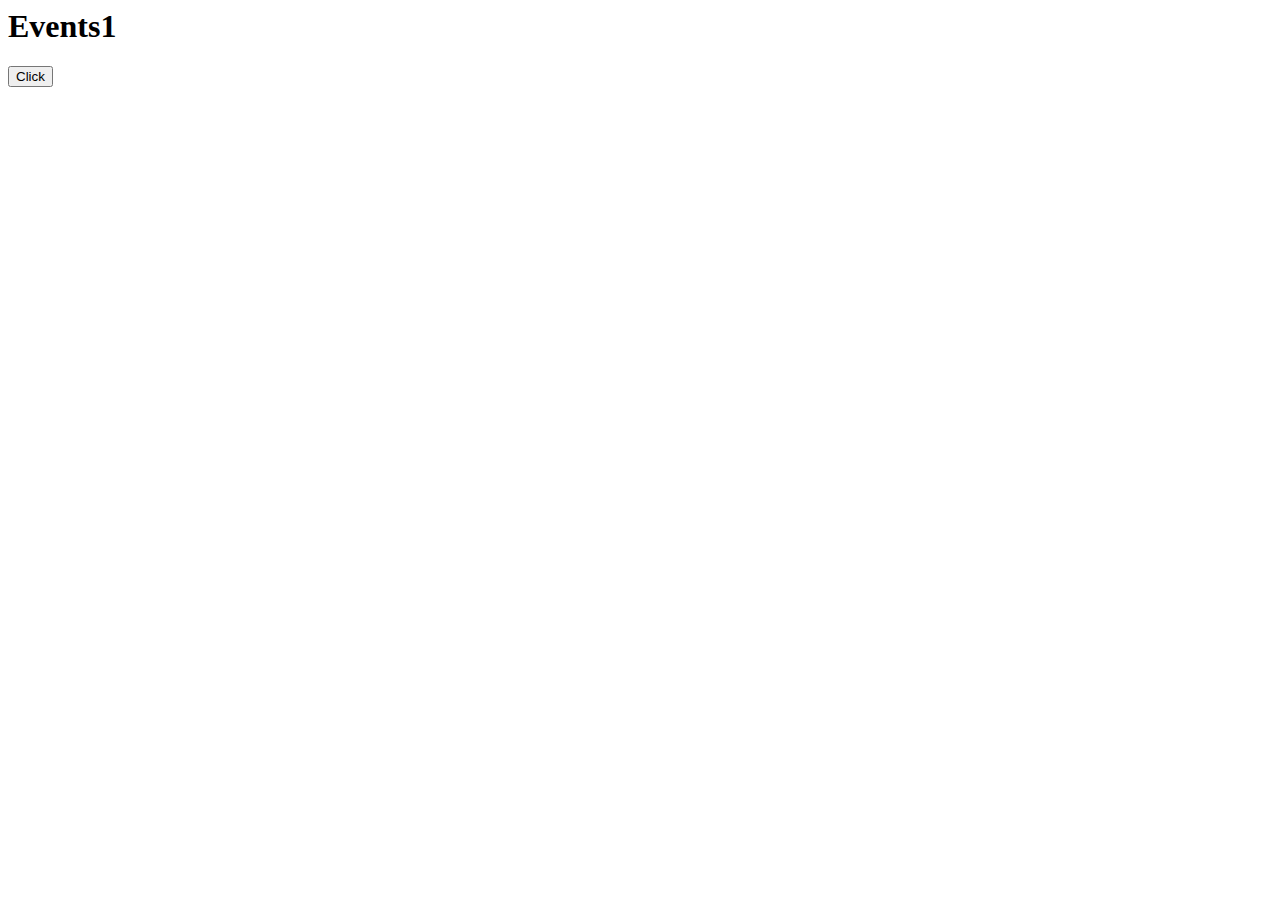
==== indexevents.html @ 795052c4 "event - click button to print hurray" ====
<html>
    <head>
        <title> First HTML Page</title>
    </head>
    <body>
        <h1> Events1</h1>
        <button onclick="firstFunction()">Click</button>
        <script src="./events.js"></script>
    </body>
</html>
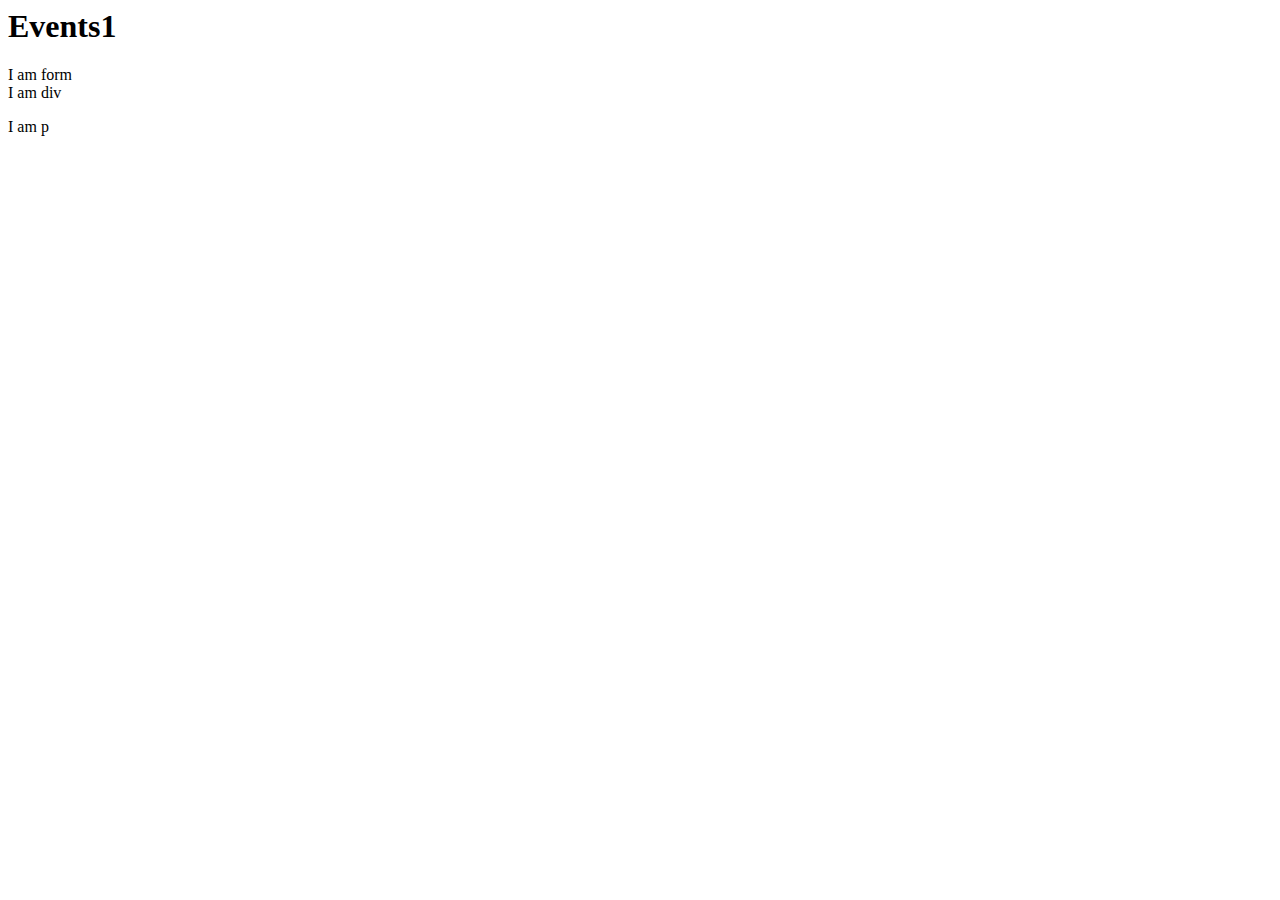
==== commit a575bb4d: "event bubbling alerts" ====
--- a/indexevents.html
+++ b/indexevents.html
@@ -4,7 +4,28 @@
     </head>
     <body>
         <h1> Events1</h1>
-        <button onclick="firstFunction()">Click</button>
+        <!-- manual click -->
+        <!-- <button onclick="firstFunction()">Click</button> -->
+        
+        <!-- programmatic click
+        <button>Click</button>
+        <div class="demo"></div> -->
+
+        <!-- remove mouse eventlistener on clikcing the button -->
+        <!-- <button onclick="removeHandler()">Click</button>
+        <div class="demo"></div> -->
+
+
+        <!-- event bubbling -->
+        <form onclick="alert('i am form')">
+            I am form
+            <div onclick="alert('i am div')"> I am div 
+                <p onclick="alert('i am p')"> I am p</p>
+            </div>
+        </form>
+
+
+        
         <script src="./events.js"></script>
     </body>
 </html>